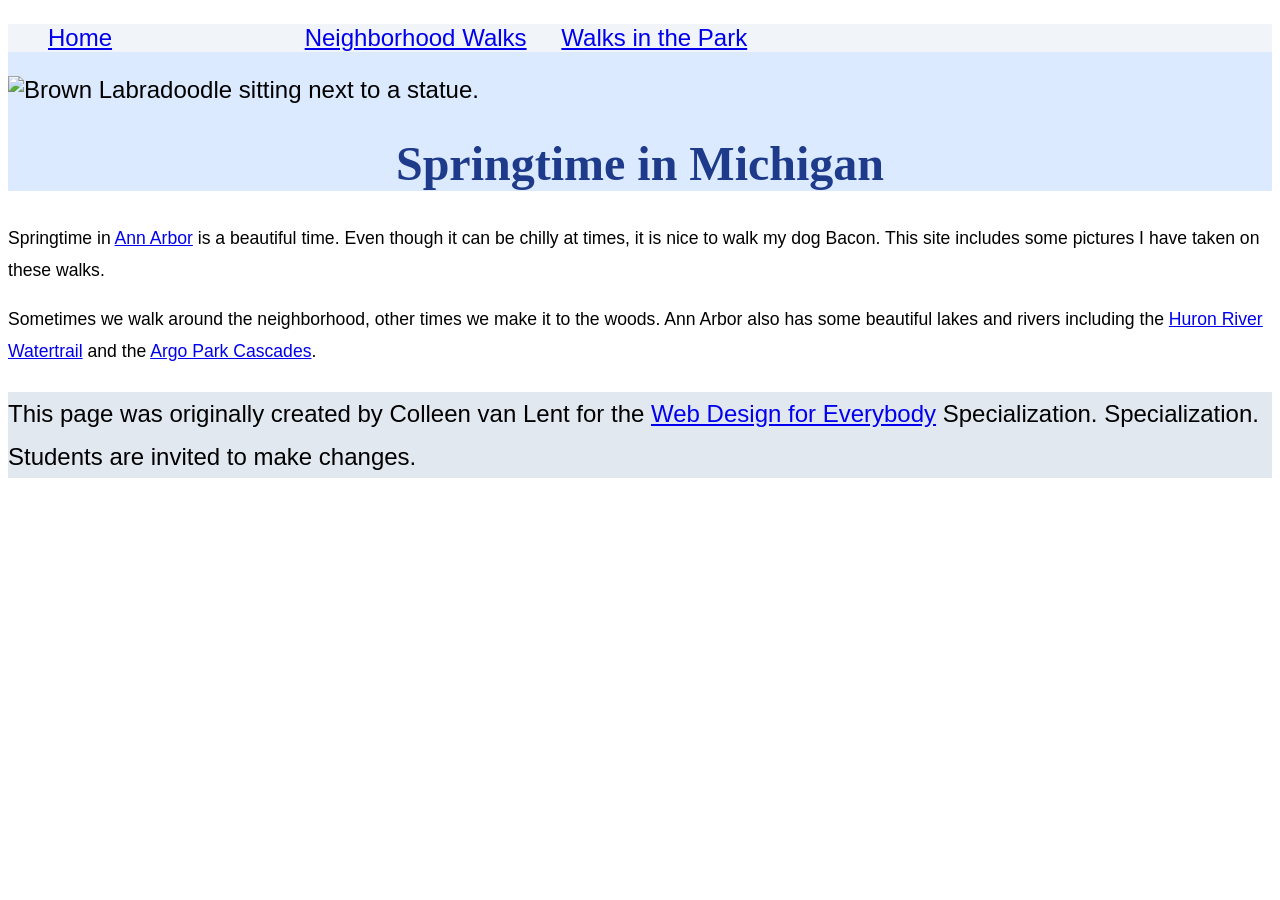
==== index.html @ 7f02e90d "cyvyyvgt" ====
<!DOCTYPE html>
<html lang="en">

<head>
  <meta charset="utf-8">
  <meta name="viewport" content="width=device-width">
  <title>Springtime In Michigan</title>
  <!-- You will need to link to the CSS file -->
  <link rel="stylesheet" href="css/style.css">
</head>

<body>
  <header>
    <nav>
      <ul>
        <li><a href="index.html">Home</a></li>
        <li><a href="neighborhood.html">Neighborhood Walks</a></li>
        <li><a href="parks.html">Walks in the Park</a></li>
      </ul>
    </nav>
    <img src="images/BaconGallupPark.jpg" width="200" alt="Brown Labradoodle sitting next to a statue.">
    <h1>Springtime in Michigan</h1>
  </header>
  <main>
    <p>Springtime in <a href="https://www.michigan.org/city/ann-arbor">Ann Arbor</a> is a beautiful time. Even though
      it can be chilly at times, it is nice to walk my dog Bacon. This site includes some pictures I have taken on
      these walks. </p>

    <p>Sometimes we walk around the neighborhood, other times we make it to the woods. Ann Arbor also has some
      beautiful lakes and rivers including the <a
        href="https://www.annarbor.org/things-to-do/recreation-outdoors/huron-river/">Huron River Watertrail</a> and
      the <a href="https://www.a2gov.org/departments/Parks-Recreation/parks-places/argo/pages/default.aspx">Argo Park
        Cascades</a>.</p>

  </main>
  <footer>
    <p>This page was originally created by Colleen van Lent for the <a
        href="https://www.coursera.org/specializations/web-design"> Web Design for Everybody</a> Specialization.
      Specialization. Students are invited to make changes.</p>
  </footer>

</body>

</html>
---- css/style.css ----
body {
  font-family: 'Segoe UI', Tahoma, Geneva, Verdana, sans-serif;
  font-size: 150%;
}

header {
  background-color: #dbeafe;
}

nav {
  background-color: #f1f5f9;
}

main {
  background-color: #ffffff;
  font-size: 1.1rem;
}

footer {
  background-color: #e2e8f0;
}

li {
  display: inline-block;
  width: 250px;
}

h1 {
  text-align: center;
  font-family: Georgia, serif;
  color: #1e3a8a;
}

p {
  line-height: 1.8;
}
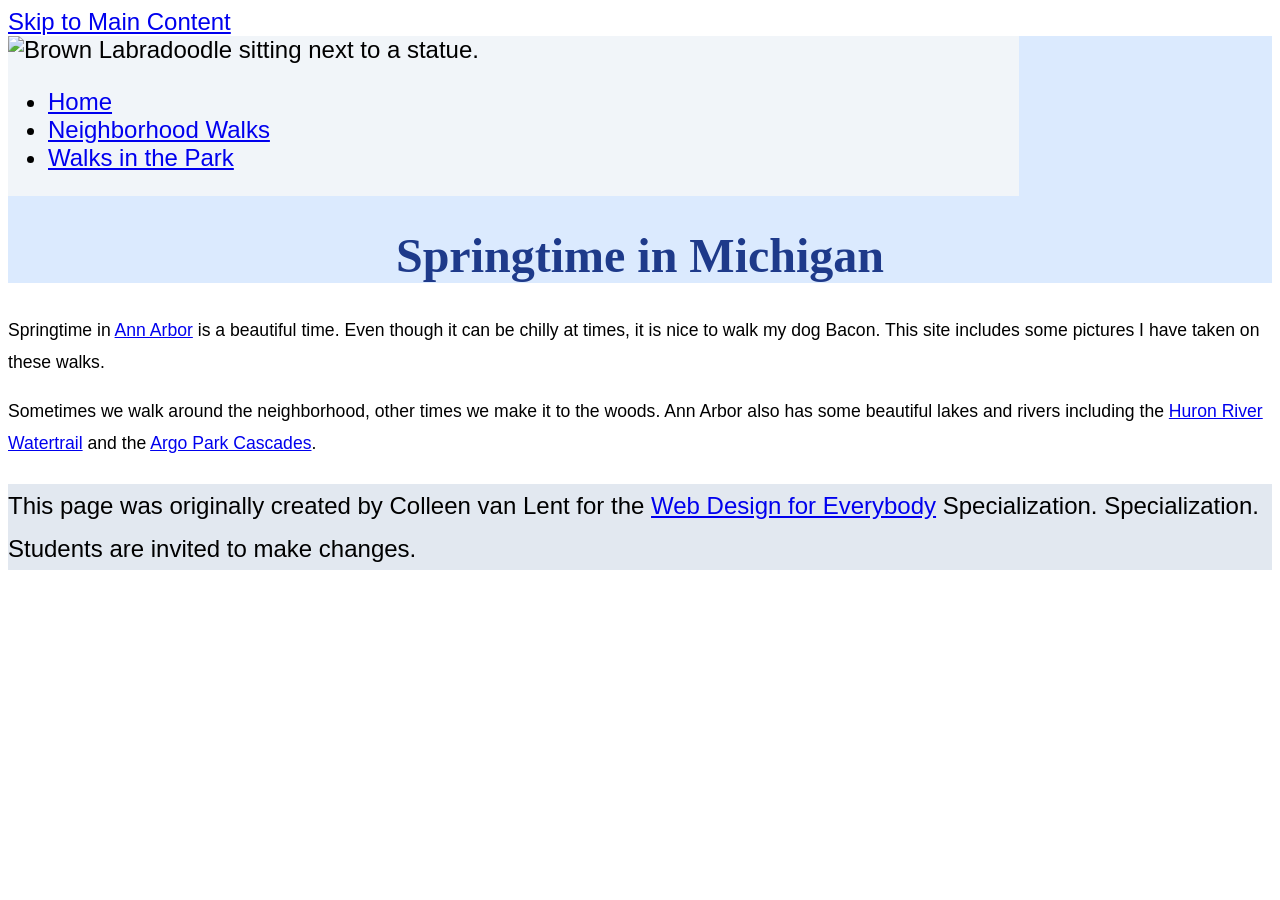
==== commit a081aee4: "homework2" ====
--- a/index.html
+++ b/index.html
@@ -10,18 +10,20 @@
 </head>
 
 <body>
+  <a href="#main">Skip to Main Content</a>
   <header>
     <nav>
+      <img src="images/BaconGallupPark.jpg" width="200" alt="Brown Labradoodle sitting next to a statue.">
       <ul>
         <li><a href="index.html">Home</a></li>
         <li><a href="neighborhood.html">Neighborhood Walks</a></li>
         <li><a href="parks.html">Walks in the Park</a></li>
       </ul>
     </nav>
-    <img src="images/BaconGallupPark.jpg" width="200" alt="Brown Labradoodle sitting next to a statue.">
     <h1>Springtime in Michigan</h1>
   </header>
-  <main>
+
+  <main id="main">
     <p>Springtime in <a href="https://www.michigan.org/city/ann-arbor">Ann Arbor</a> is a beautiful time. Even though
       it can be chilly at times, it is nice to walk my dog Bacon. This site includes some pictures I have taken on
       these walks. </p>
--- a/css/style.css
+++ b/css/style.css
@@ -9,6 +9,12 @@
 
 nav {
   background-color: #f1f5f9;
+  display: inline-block;
+  width: 80%;
+}
+
+nav img {
+  width: 10%;
 }
 
 main {
@@ -20,11 +26,6 @@
   background-color: #e2e8f0;
 }
 
-li {
-  display: inline-block;
-  width: 250px;
-}
-
 h1 {
   text-align: center;
   font-family: Georgia, serif;
@@ -33,4 +34,25 @@
 
 p {
   line-height: 1.8;
+}
+
+.grid {
+  display: grid;
+  grid-template-columns: 40% 40%;
+  
+ 
+  justify-content: space-around; 
+  align-items: center;           
+  row-gap: 20px;                 
+}
+
+.grid img {
+  width: 100%;
+}
+
+.flex {
+  display: flex;
+  
+  flex-wrap: wrap;               
+  justify-content: space-around; 
 }
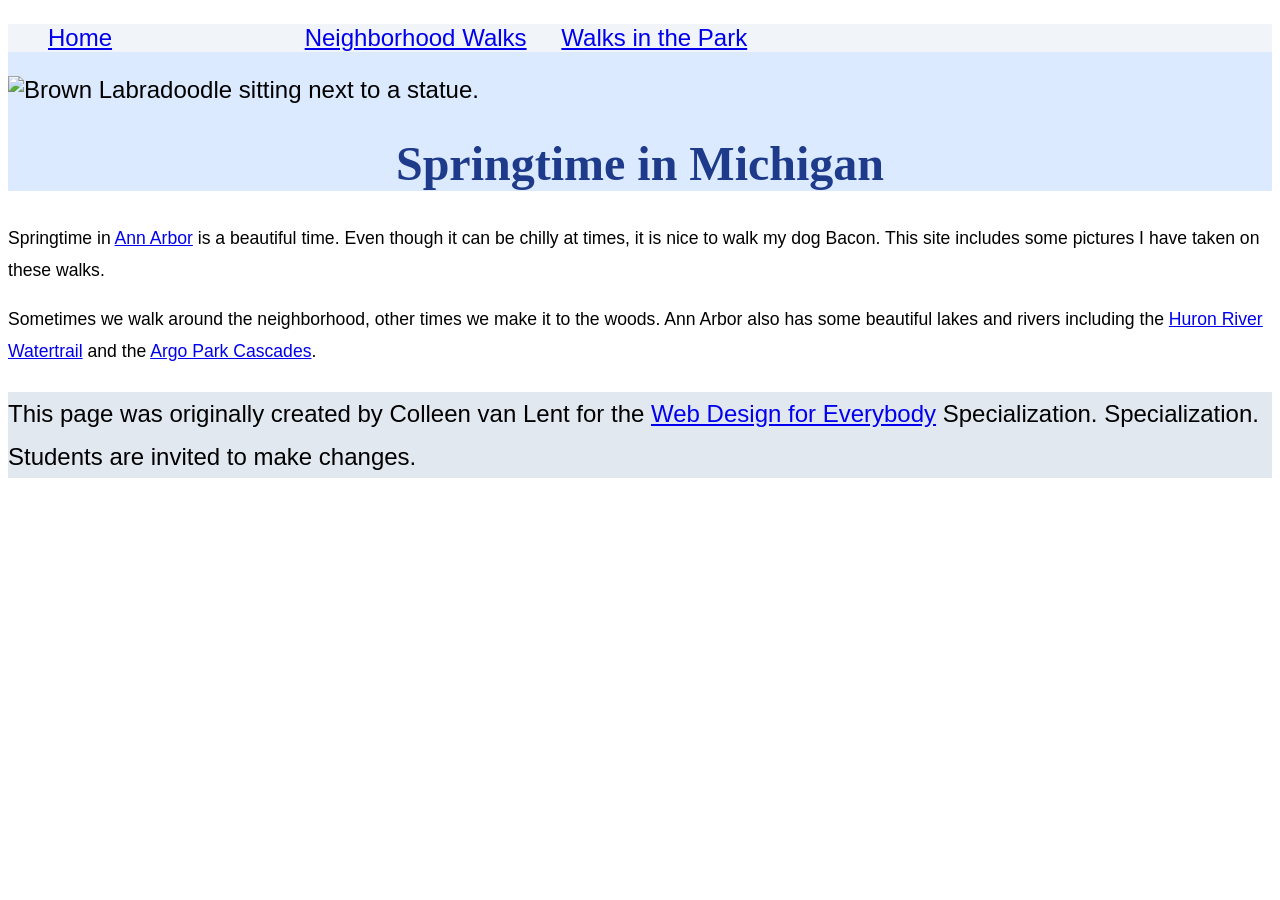
==== commit bae848aa: "Revert "homework2" This reverts commit a081aee43cf43771faec83c3aebf4eb1bc11632e." ====
--- a/index.html
+++ b/index.html
@@ -10,20 +10,18 @@
 </head>
 
 <body>
-  <a href="#main">Skip to Main Content</a>
   <header>
     <nav>
-      <img src="images/BaconGallupPark.jpg" width="200" alt="Brown Labradoodle sitting next to a statue.">
       <ul>
         <li><a href="index.html">Home</a></li>
         <li><a href="neighborhood.html">Neighborhood Walks</a></li>
         <li><a href="parks.html">Walks in the Park</a></li>
       </ul>
     </nav>
+    <img src="images/BaconGallupPark.jpg" width="200" alt="Brown Labradoodle sitting next to a statue.">
     <h1>Springtime in Michigan</h1>
   </header>
-
-  <main id="main">
+  <main>
     <p>Springtime in <a href="https://www.michigan.org/city/ann-arbor">Ann Arbor</a> is a beautiful time. Even though
       it can be chilly at times, it is nice to walk my dog Bacon. This site includes some pictures I have taken on
       these walks. </p>
--- a/css/style.css
+++ b/css/style.css
@@ -9,12 +9,6 @@
 
 nav {
   background-color: #f1f5f9;
-  display: inline-block;
-  width: 80%;
-}
-
-nav img {
-  width: 10%;
 }
 
 main {
@@ -26,6 +20,11 @@
   background-color: #e2e8f0;
 }
 
+li {
+  display: inline-block;
+  width: 250px;
+}
+
 h1 {
   text-align: center;
   font-family: Georgia, serif;
@@ -34,25 +33,4 @@
 
 p {
   line-height: 1.8;
-}
-
-.grid {
-  display: grid;
-  grid-template-columns: 40% 40%;
-  
- 
-  justify-content: space-around; 
-  align-items: center;           
-  row-gap: 20px;                 
-}
-
-.grid img {
-  width: 100%;
-}
-
-.flex {
-  display: flex;
-  
-  flex-wrap: wrap;               
-  justify-content: space-around; 
 }
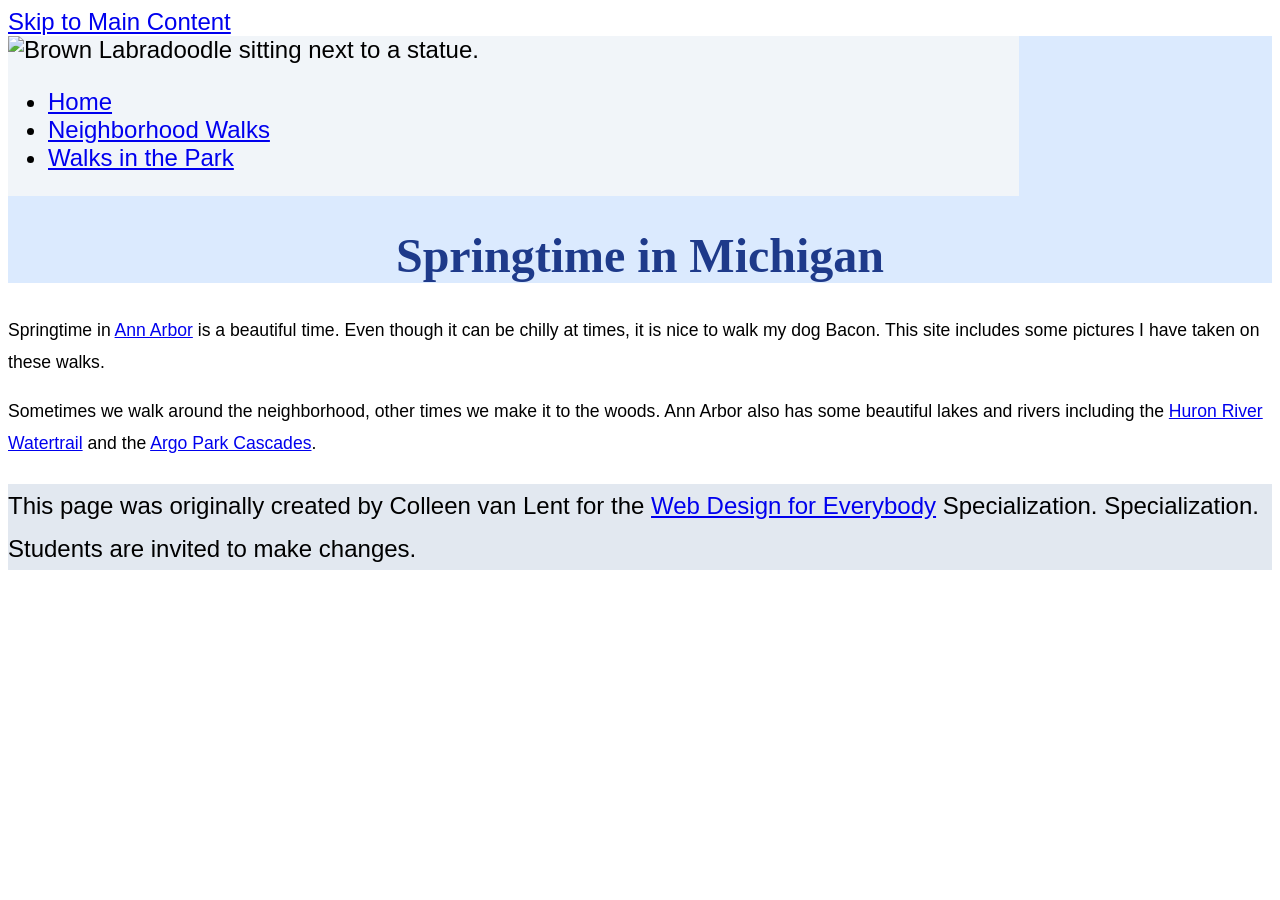
==== commit 99a3335e: "Reapply "homework2" This reverts commit bae848aa9f88d2b64c3da131c86fdac39a8296ef." ====
--- a/index.html
+++ b/index.html
@@ -10,18 +10,20 @@
 </head>
 
 <body>
+  <a href="#main">Skip to Main Content</a>
   <header>
     <nav>
+      <img src="images/BaconGallupPark.jpg" width="200" alt="Brown Labradoodle sitting next to a statue.">
       <ul>
         <li><a href="index.html">Home</a></li>
         <li><a href="neighborhood.html">Neighborhood Walks</a></li>
         <li><a href="parks.html">Walks in the Park</a></li>
       </ul>
     </nav>
-    <img src="images/BaconGallupPark.jpg" width="200" alt="Brown Labradoodle sitting next to a statue.">
     <h1>Springtime in Michigan</h1>
   </header>
-  <main>
+
+  <main id="main">
     <p>Springtime in <a href="https://www.michigan.org/city/ann-arbor">Ann Arbor</a> is a beautiful time. Even though
       it can be chilly at times, it is nice to walk my dog Bacon. This site includes some pictures I have taken on
       these walks. </p>
--- a/css/style.css
+++ b/css/style.css
@@ -9,6 +9,12 @@
 
 nav {
   background-color: #f1f5f9;
+  display: inline-block;
+  width: 80%;
+}
+
+nav img {
+  width: 10%;
 }
 
 main {
@@ -20,11 +26,6 @@
   background-color: #e2e8f0;
 }
 
-li {
-  display: inline-block;
-  width: 250px;
-}
-
 h1 {
   text-align: center;
   font-family: Georgia, serif;
@@ -33,4 +34,25 @@
 
 p {
   line-height: 1.8;
+}
+
+.grid {
+  display: grid;
+  grid-template-columns: 40% 40%;
+  
+ 
+  justify-content: space-around; 
+  align-items: center;           
+  row-gap: 20px;                 
+}
+
+.grid img {
+  width: 100%;
+}
+
+.flex {
+  display: flex;
+  
+  flex-wrap: wrap;               
+  justify-content: space-around; 
 }
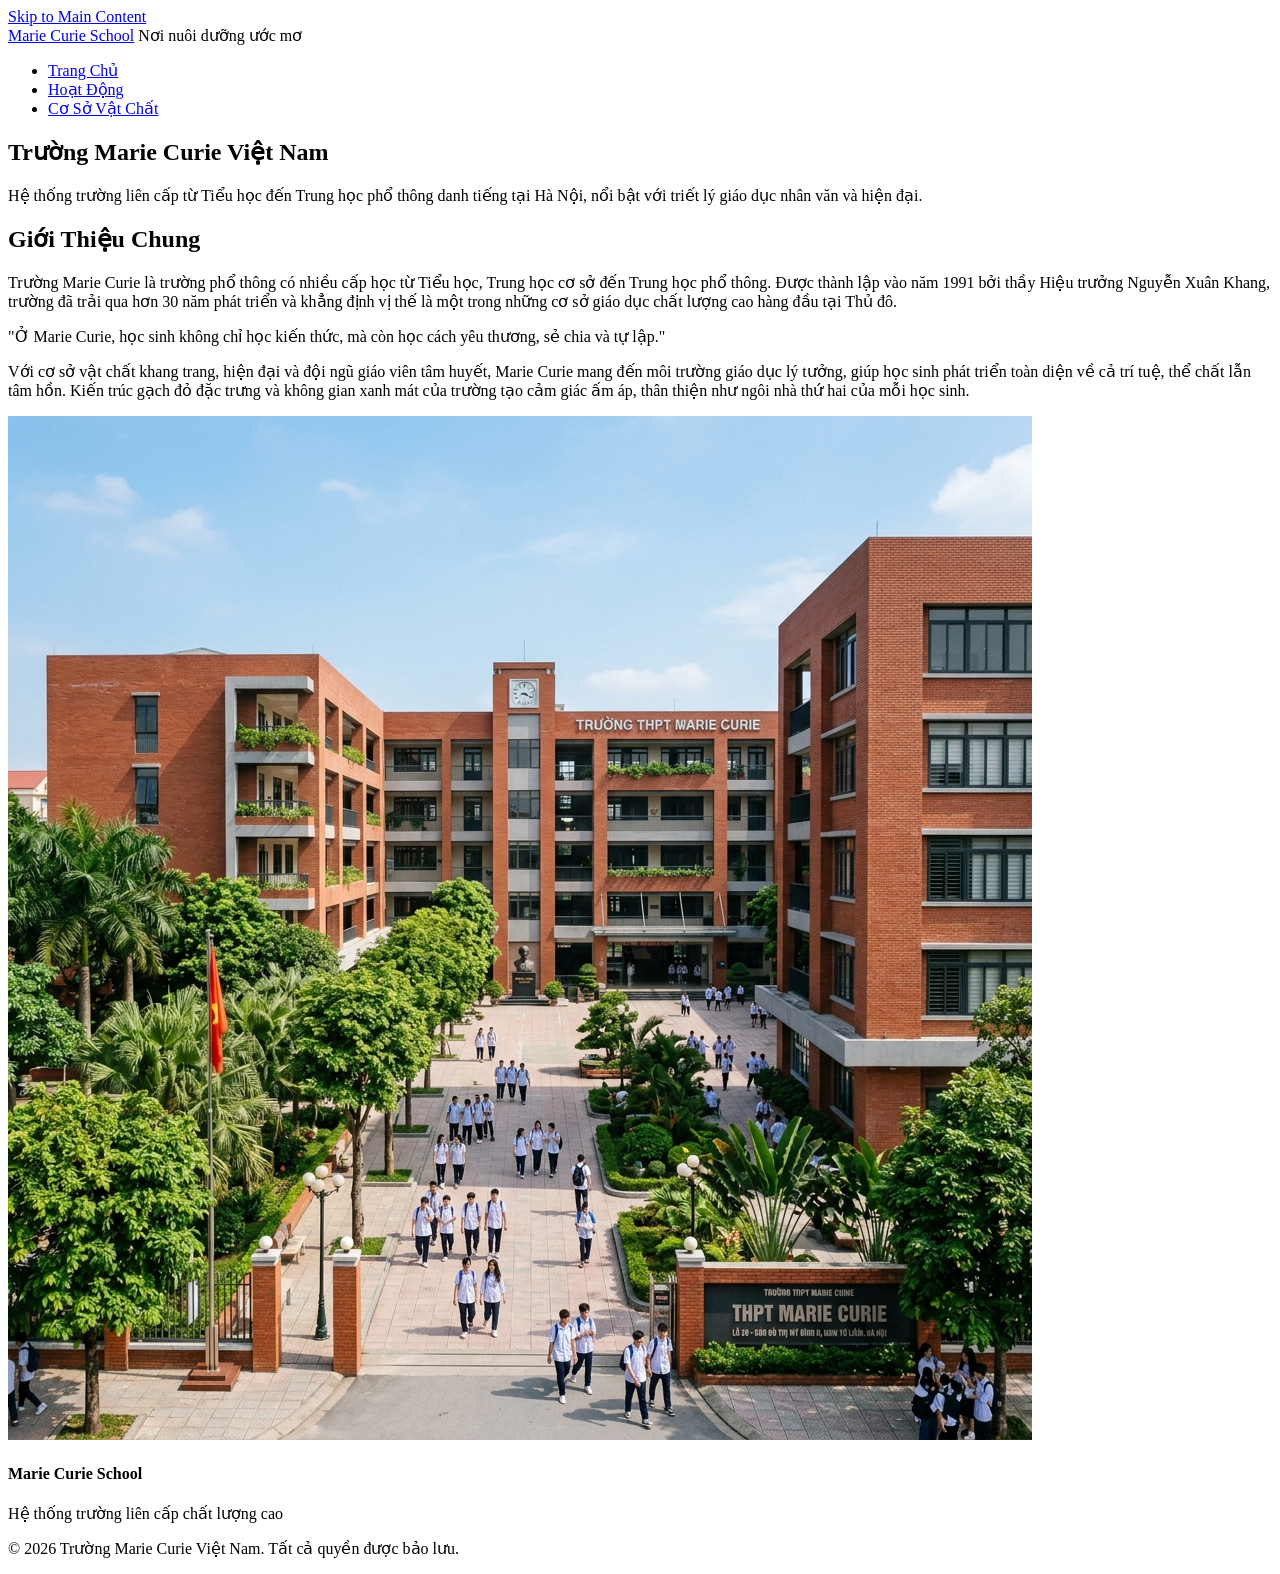
==== commit 453cc02b: "final" ====
--- a/index.html
+++ b/index.html
@@ -1,46 +1,68 @@
 <!DOCTYPE html>
-<html lang="en">
+<html lang="vi">
 
 <head>
-  <meta charset="utf-8">
-  <meta name="viewport" content="width=device-width">
-  <title>Springtime In Michigan</title>
-  <!-- You will need to link to the CSS file -->
-  <link rel="stylesheet" href="css/style.css">
+  <meta charset="UTF-8">
+  <meta name="viewport" content="width=device-width, initial-scale=1.0">
+  <title>Trường Marie Curie Việt Nam - Trang Chủ</title>
+  <meta name="description"
+    content="Trang chủ giới thiệu về Trường Marie Curie Việt Nam - Ngôi trường của tình yêu thương, sự sáng tạo và phát triển toàn diện.">
+  <link rel="stylesheet" href="style.css">
 </head>
 
 <body>
-  <a href="#main">Skip to Main Content</a>
-  <header>
-    <nav>
-      <img src="images/BaconGallupPark.jpg" width="200" alt="Brown Labradoodle sitting next to a statue.">
-      <ul>
-        <li><a href="index.html">Home</a></li>
-        <li><a href="neighborhood.html">Neighborhood Walks</a></li>
-        <li><a href="parks.html">Walks in the Park</a></li>
+  <a href="#main-content" class="skip-link">Skip to Main Content</a>
+  <header class="main-header">
+    <nav class="navbar" id="main-nav">
+      <div class="logo-container">
+        <a href="index.html" class="logo-text" id="logo">Marie Curie School</a>
+        <span class="logo-tagline">Nơi nuôi dưỡng ước mơ</span>
+      </div>
+      <ul class="nav-menu" id="nav-links">
+        <li><a href="index.html" class="nav-link active" id="nav-home">Trang Chủ</a></li>
+        <li><a href="flex.html" class="nav-link" id="nav-flex">Hoạt Động</a></li>
+        <li><a href="grid.html" class="nav-link" id="nav-grid">Cơ Sở Vật Chất</a></li>
       </ul>
     </nav>
-    <h1>Springtime in Michigan</h1>
   </header>
+  <main id="main-content" class="container">
+    <section class="hero-section">
+      <h1 class="page-title">Trường Marie Curie Việt Nam</h1>
+      <p class="page-subtitle">Hệ thống trường liên cấp từ Tiểu học đến Trung học phổ thông danh tiếng tại Hà Nội, nổi
+        bật với triết lý giáo dục nhân văn và hiện đại.</p>
+    </section>
+    <div class="home-layout">
+      <article class="home-content">
+        <h2>Giới Thiệu Chung</h2>
+        <p>Trường Marie Curie là trường phổ thông có nhiều cấp học từ Tiểu học, Trung học cơ sở đến Trung học phổ thông.
+          Được thành lập vào năm 1991 bởi thầy Hiệu trưởng Nguyễn Xuân Khang, trường đã trải qua hơn 30 năm phát triển
+          và khẳng định vị thế là một trong những cơ sở giáo dục chất lượng cao hàng đầu tại Thủ đô.</p>
 
-  <main id="main">
-    <p>Springtime in <a href="https://www.michigan.org/city/ann-arbor">Ann Arbor</a> is a beautiful time. Even though
-      it can be chilly at times, it is nice to walk my dog Bacon. This site includes some pictures I have taken on
-      these walks. </p>
-
-    <p>Sometimes we walk around the neighborhood, other times we make it to the woods. Ann Arbor also has some
-      beautiful lakes and rivers including the <a
-        href="https://www.annarbor.org/things-to-do/recreation-outdoors/huron-river/">Huron River Watertrail</a> and
-      the <a href="https://www.a2gov.org/departments/Parks-Recreation/parks-places/argo/pages/default.aspx">Argo Park
-        Cascades</a>.</p>
-
+        <div class="highlight-box">
+          "Ở Marie Curie, học sinh không chỉ học kiến thức, mà còn học cách yêu thương, sẻ chia và tự lập."
+        </div>
+        <p>Với cơ sở vật chất khang trang, hiện đại và đội ngũ giáo viên tâm huyết, Marie Curie mang đến môi trường giáo
+          dục lý tưởng, giúp học sinh phát triển toàn diện về cả trí tuệ, thể chất lẫn tâm hồn. Kiến trúc gạch đỏ đặc
+          trưng và không gian xanh mát của trường tạo cảm giác ấm áp, thân thiện như ngôi nhà thứ hai của mỗi học sinh.
+        </p>
+      </article>
+      <div class="home-image-wrapper">
+        <img src="images/marie_curie_campus.png" alt="Toàn cảnh khuôn viên gạch đỏ đặc trưng của trường Marie Curie"
+          class="school-img" id="img-campus">
+      </div>
+    </div>
   </main>
-  <footer>
-    <p>This page was originally created by Colleen van Lent for the <a
-        href="https://www.coursera.org/specializations/web-design"> Web Design for Everybody</a> Specialization.
-      Specialization. Students are invited to make changes.</p>
+  <footer class="main-footer">
+    <div class="footer-content">
+      <div class="footer-logo">
+        <h4>Marie Curie <span>School</span></h4>
+        <p>Hệ thống trường liên cấp chất lượng cao</p>
+      </div>
+      <div class="footer-copy">
+        <p>&copy; 2026 Trường Marie Curie Việt Nam. Tất cả quyền được bảo lưu.</p>
+      </div>
+    </div>
   </footer>
-
 </body>
 
 </html>
